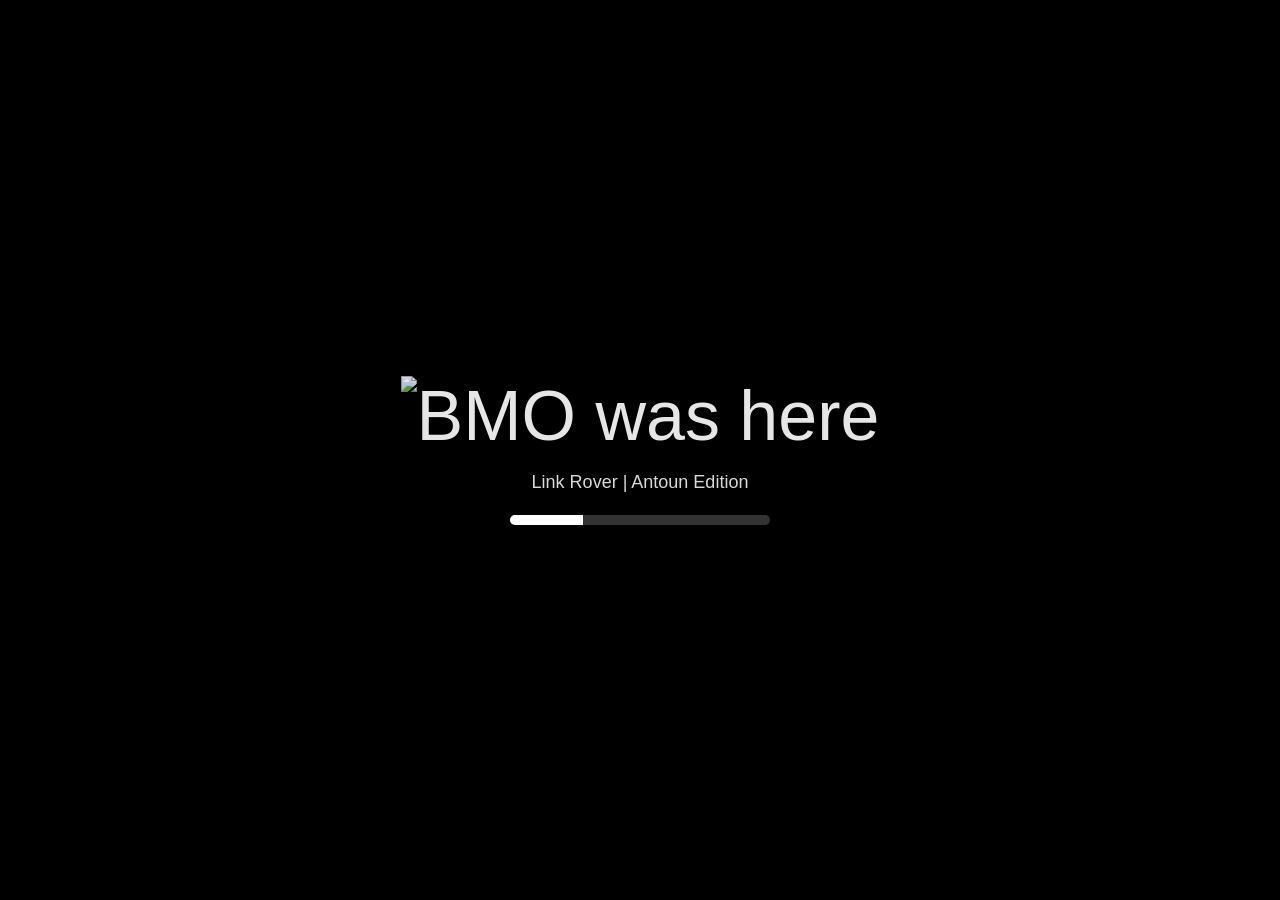
==== boot.html @ f607f423 "files" ====
<!DOCTYPE html>
<html lang="en">
<head>
<meta charset="UTF-8">
<title>Link Rover Boot</title>

<style>
    body {
        margin: 0;
        background: #000;
        color: #fff;
        height: 100vh;
        display: flex;
        align-items: center;
        justify-content: center;
        font-family: -apple-system, BlinkMacSystemFont, "SF Pro Display", sans-serif;
    }

    .boot-center {
        text-align: center;
        animation: fadeIn 0.6s ease-out;
    }

    .boot-logo {
        font-size: 70px;
        margin-bottom: 16px;
        opacity: 0.9;
        width: 70px;
        height: 70px;
    }

    .boot-text {
        font-size: 18px;
        margin-bottom: 22px;
        opacity: 0.85;
    }

    .boot-bar {
        width: 260px;
        height: 10px;
        border-radius: 6px;
        background: #333;
        overflow: hidden;
        margin: 0 auto;
    }

    .boot-bar-fill {
        height: 100%;
        width: 0%;
        background: #fff;
        transition: width 0.15s linear;
    }

    @keyframes fadeIn {
        from { opacity: 0; transform: translateY(10px); }
        to   { opacity: 1; transform: translateY(0); }
    }
</style>
</head>

<body>
    <div class="boot-center">
        <img src="assets/photos/bmo.webp" class="boot-logo" alt="BMO was here">
        <div class="boot-text">Link Rover | Antoun Edition</div>

        <div class="boot-bar">
            <div class="boot-bar-fill" id="bootFill"></div>
        </div>
    </div>

    <audio id="bootSound">
        <source src="Startup.wav" type="audio/wav">
    </audio>

<script>
    document.addEventListener("DOMContentLoaded", () => {
        const fill = document.getElementById("bootFill");
        const bootSound = document.getElementById("bootSound");

        bootSound.play().catch(()=>{});

        let p = 0;
        const timer = setInterval(() => {
            p += 2;
            fill.style.width = p + "%";

            if (p >= 100) {
                clearInterval(timer);
                sessionStorage.setItem("booted", "yes");
                setTimeout(() => window.location.href = "login.html", 400);
            }
        }, 80);
    });
</script>
</body>
</html>
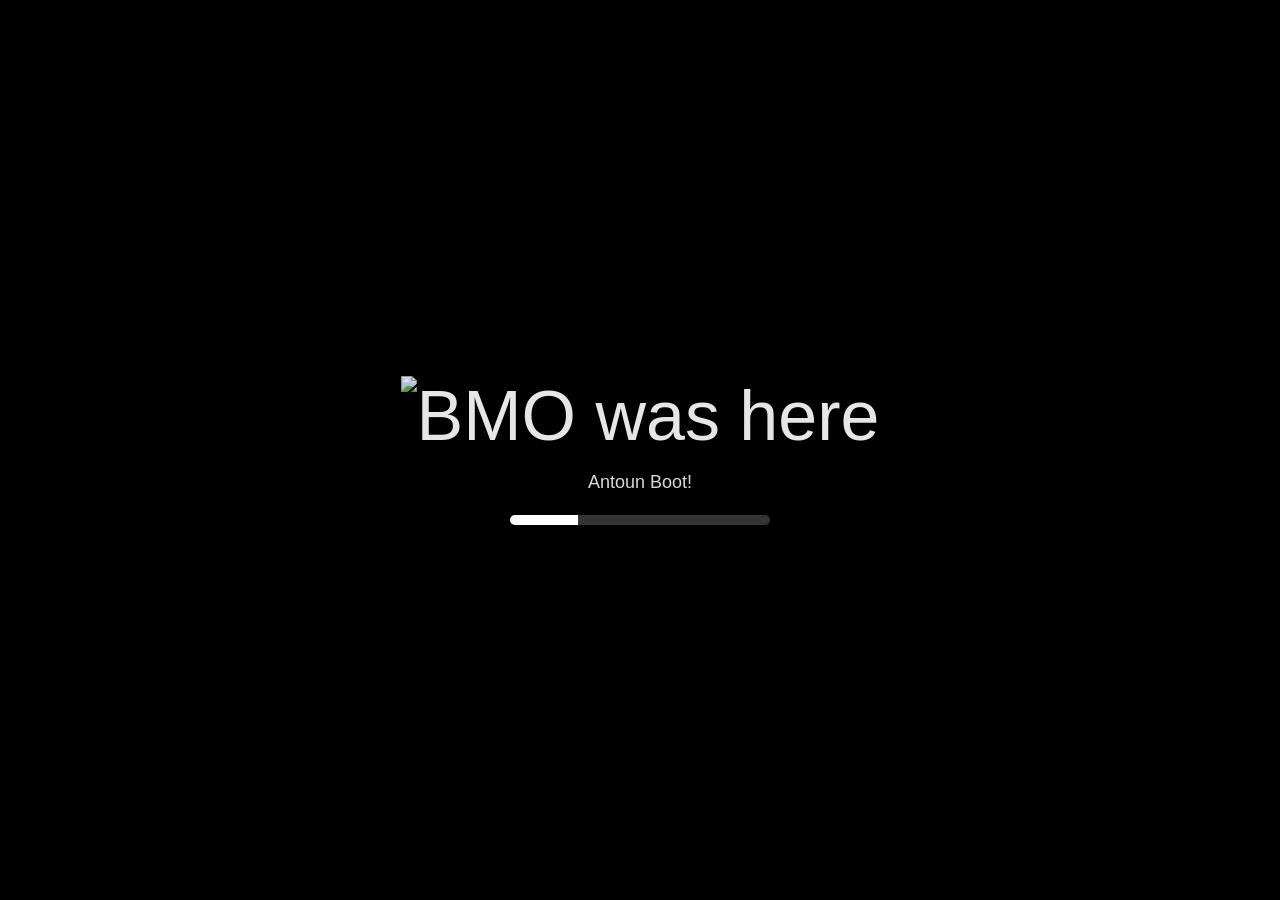
==== commit 0d4f8512: "Update boot.html for Antoun Boot branding" ====
--- a/boot.html
+++ b/boot.html
@@ -2,7 +2,7 @@
 <html lang="en">
 <head>
 <meta charset="UTF-8">
-<title>Link Rover Boot</title>
+<title>Boot</title>
 
 <style>
     body {
@@ -61,7 +61,7 @@
 <body>
     <div class="boot-center">
         <img src="assets/photos/bmo.webp" class="boot-logo" alt="BMO was here">
-        <div class="boot-text">Link Rover | Antoun Edition</div>
+        <div class="boot-text">Antoun Boot!</div>
 
         <div class="boot-bar">
             <div class="boot-bar-fill" id="bootFill"></div>
